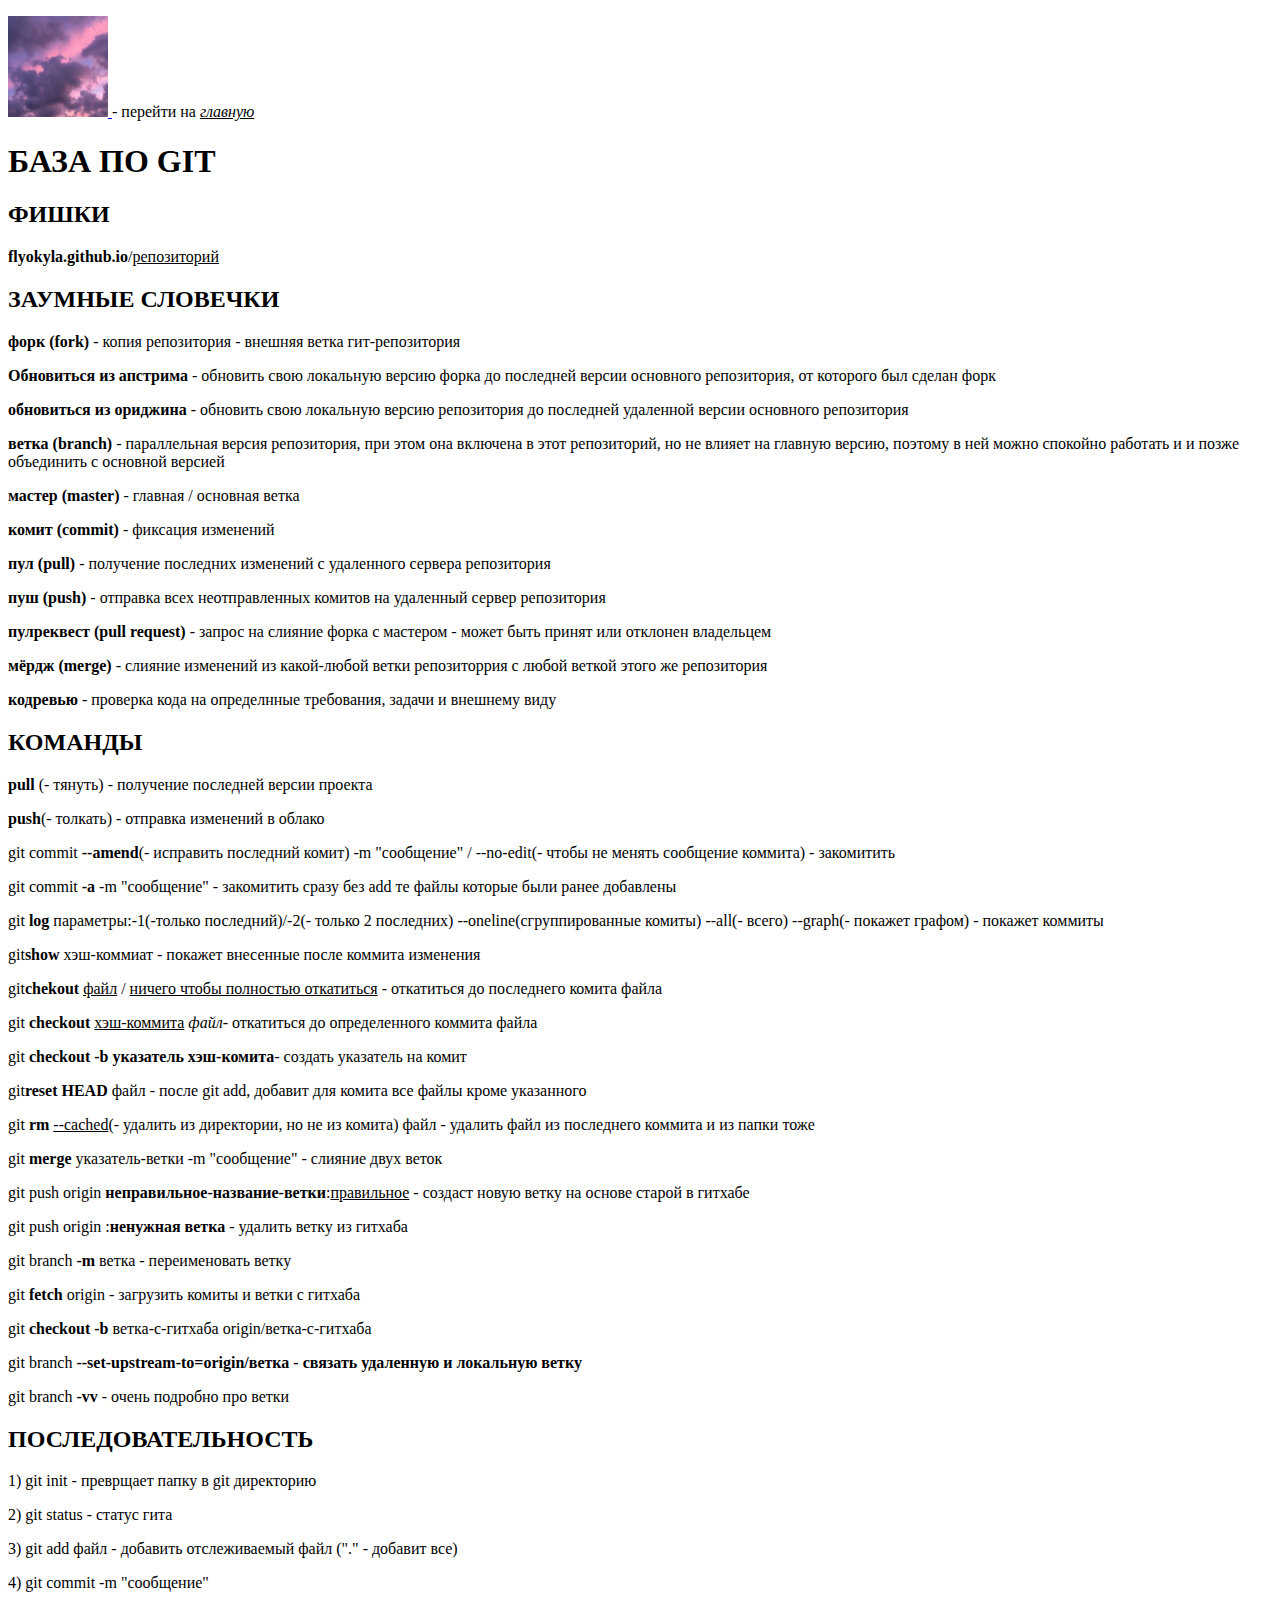
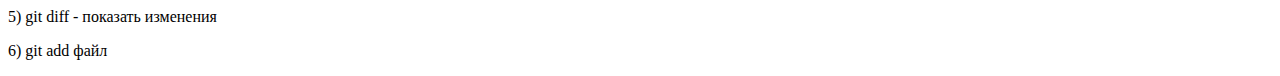
==== GITstruct/gitt.html @ 1a93a250 "расфасовал все файлы по директориям" ====
<!DOCTYPE html>
<html lang="ru">
<head>
    <meta charset="UTF-8" >
    <meta name="viewport" content="width=device-width, initial-scale=1.0">
    <title>БАЗА ПО GIT</title>
</head>

<body>
    <header>
    <p> <a href="../index.html"> <img src="../images/photo.jpg" width="100" title="BAZA" alt="BAZA"/> </a> - перейти на <i><u>главную</u></i></p>
        <h1>БАЗА ПО GIT</h1>
    </header>
    <main>
        <h2>ФИШКИ</h2>
        <p><b>flyokyla.github.io</b>/<u>репозиторий</u></p>
        
        <h2>ЗАУМНЫЕ СЛОВЕЧКИ</h2>
        <p> <b>форк (fork)</b> - копия репозитория - внешняя ветка гит-репозитория </p>
        <p><b>Обновиться из апстрима</b> - обновить свою локальную версию форка до последней версии основного репозитория, от которого был сделан форк</p>
        <p><b>обновиться из ориджина</b> - обновить свою локальную версию репозитория до последней удаленной версии основного репозитория</p>
        <p><b>ветка (branch)</b> - параллельная версия репозитория, при этом она включена в этот репозиторий, но не влияет на главную версию, поэтому в ней можно спокойно работать и и позже объединить с основной версией</p>
        <p><b>мастер (master)</b> - главная / основная ветка</p>
        <p><b>комит (commit)</b> - фиксация изменений</p>
        <p> <b> пул (pull) </b> - получение последних изменений с удаленного сервера репозитория </p>
        <p><b>пуш (push)</b> - отправка всех неотправленных комитов на удаленный сервер репозитория</p>
        <p><b>пулреквест (pull request)</b> - запрос на слияние форка с мастером - может быть принят или отклонен владельцем</p>
        <p><b>мёрдж (merge)</b> - слияние изменений из какой-любой ветки репозиторрия с любой веткой этого же репозитория </p>
        <p><b>кодревью</b> - проверка кода на определнные требования, задачи и внешнему виду</p>

        <h2>КОМАНДЫ</h2>
        <p><b>pull</b> (- тянуть) - получение последней версии проекта</p>
        <p><b>push</b>(- толкать) - отправка изменений в облако</p>
        <p>git commit <b>--amend</b>(- исправить последний комит) -m "сообщение" / --no-edit(- чтобы не менять сообщение коммита) - закомитить</p>
        <p>git commit <b>-a</b> -m "сообщение" - закомитить сразу без add те файлы которые были ранее добавлены</p>
        <p>git <b>log</b> параметры:-1(-только последний)/-2(- только 2 последних) --oneline(сгруппированные комиты) --all(- всего) --graph(- покажет графом) - покажет коммиты</p>
        <p>git<b>show</b> хэш-коммиат - покажет внесенные после коммита изменения</p>
        <p>git<b>chekout</b> <u>файл</u> / <u>ничего чтобы полностью откатиться</u> - откатиться до последнего комита файла</p>
        <p>git <b>checkout</b> <u>хэш-коммита</u> <i>файл</i>- откатиться до определенного коммита файла</p>
        <p>git <b>checkout -b указатель хэш-комита</b>- создать указатель на комит</p>
        <p>git<b>reset HEAD</b> файл - после git add, добавит для комита все файлы кроме указанного</p>
        <p>git <b>rm</b> <u>--cached</u>(- удалить из директории, но не из комита) файл - удалить файл из последнего коммита и из папки тоже</p>
        <p>git <b>merge</b> указатель-ветки -m "сообщение" - слияние двух веток</p>
        <p>git push origin <b>неправильное-название-ветки</b>:<u>правильное</u> - создаст новую ветку на основе старой в гитхабе</p>
        <p>git push origin :<b>ненужная ветка</b> - удалить ветку из гитхаба</p>
        <p>git branch <b>-m</b> ветка - переименовать ветку</p>
        <p>git <b>fetch</b> origin - загрузить комиты и ветки с гитхаба</p>
        <p>git <b>checkout -b</b> ветка-с-гитхаба origin/ветка-с-гитхаба</p>
        <p>git branch <b>--set-upstream-to=origin/ветка - связать удаленную и локальную ветку</b></p>
        <p>git branch <b>-vv</b> - очень подробно про ветки</p>
        <h2>ПОСЛЕДОВАТЕЛЬНОСТЬ</h2>
        <p>1) git init - преврщает папку в git директорию</p>
        <p>2) git status - статус гита</p>
        <p>3) git add файл - добавить отслеживаемый файл ("." - добавит все)</p>
        <p>4) git commit -m "сообщение"</p>
        <p>5) git diff - показать изменения</p>
        <p>6) git add файл</p>
    </main>
</body>
</html>
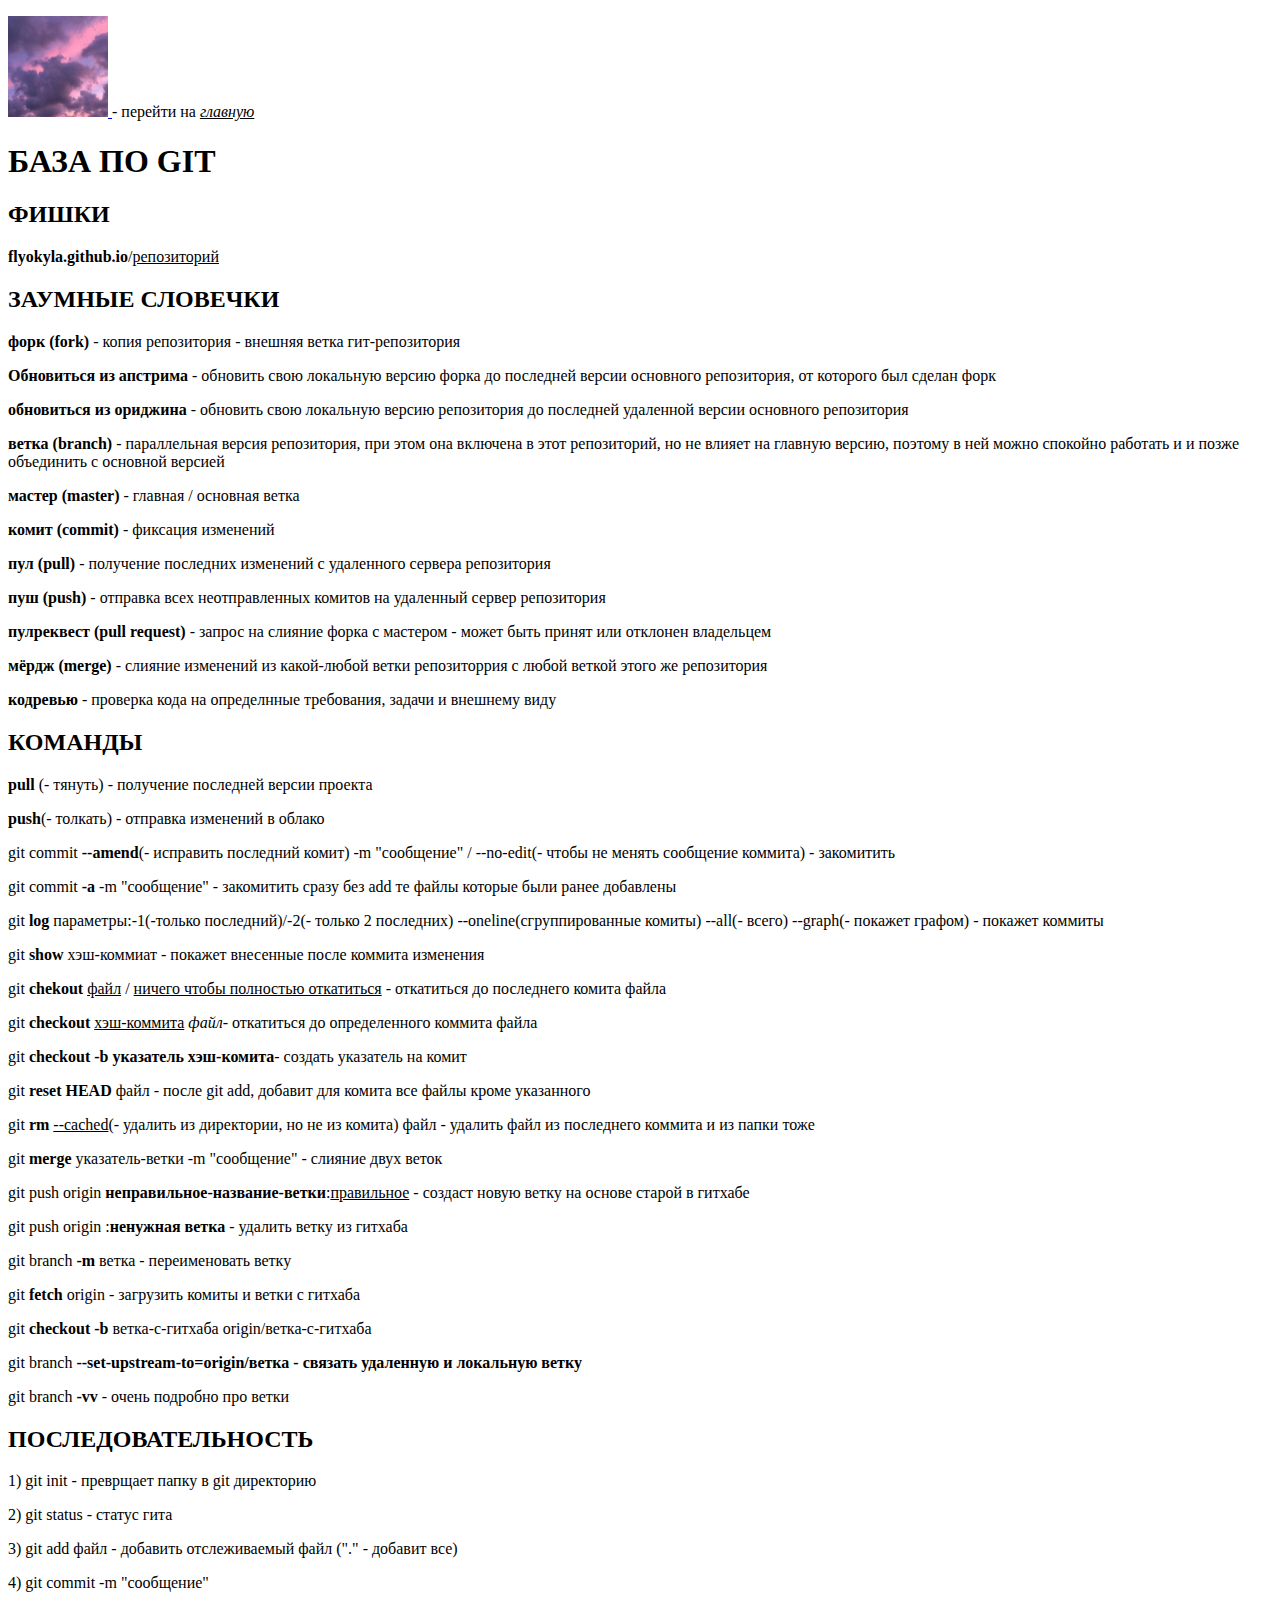
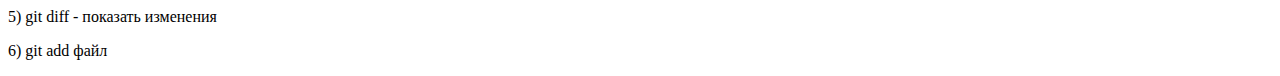
==== commit 52895c31: "header на php + небольшие изменение" ====
--- a/GITstruct/gitt.html
+++ b/GITstruct/gitt.html
@@ -34,11 +34,11 @@
         <p>git commit <b>--amend</b>(- исправить последний комит) -m "сообщение" / --no-edit(- чтобы не менять сообщение коммита) - закомитить</p>
         <p>git commit <b>-a</b> -m "сообщение" - закомитить сразу без add те файлы которые были ранее добавлены</p>
         <p>git <b>log</b> параметры:-1(-только последний)/-2(- только 2 последних) --oneline(сгруппированные комиты) --all(- всего) --graph(- покажет графом) - покажет коммиты</p>
-        <p>git<b>show</b> хэш-коммиат - покажет внесенные после коммита изменения</p>
-        <p>git<b>chekout</b> <u>файл</u> / <u>ничего чтобы полностью откатиться</u> - откатиться до последнего комита файла</p>
+        <p>git <b>show</b> хэш-коммиат - покажет внесенные после коммита изменения</p>
+        <p>git <b>chekout</b> <u>файл</u> / <u>ничего чтобы полностью откатиться</u> - откатиться до последнего комита файла</p>
         <p>git <b>checkout</b> <u>хэш-коммита</u> <i>файл</i>- откатиться до определенного коммита файла</p>
         <p>git <b>checkout -b указатель хэш-комита</b>- создать указатель на комит</p>
-        <p>git<b>reset HEAD</b> файл - после git add, добавит для комита все файлы кроме указанного</p>
+        <p>git <b>reset HEAD</b> файл - после git add, добавит для комита все файлы кроме указанного</p>
         <p>git <b>rm</b> <u>--cached</u>(- удалить из директории, но не из комита) файл - удалить файл из последнего коммита и из папки тоже</p>
         <p>git <b>merge</b> указатель-ветки -m "сообщение" - слияние двух веток</p>
         <p>git push origin <b>неправильное-название-ветки</b>:<u>правильное</u> - создаст новую ветку на основе старой в гитхабе</p>
